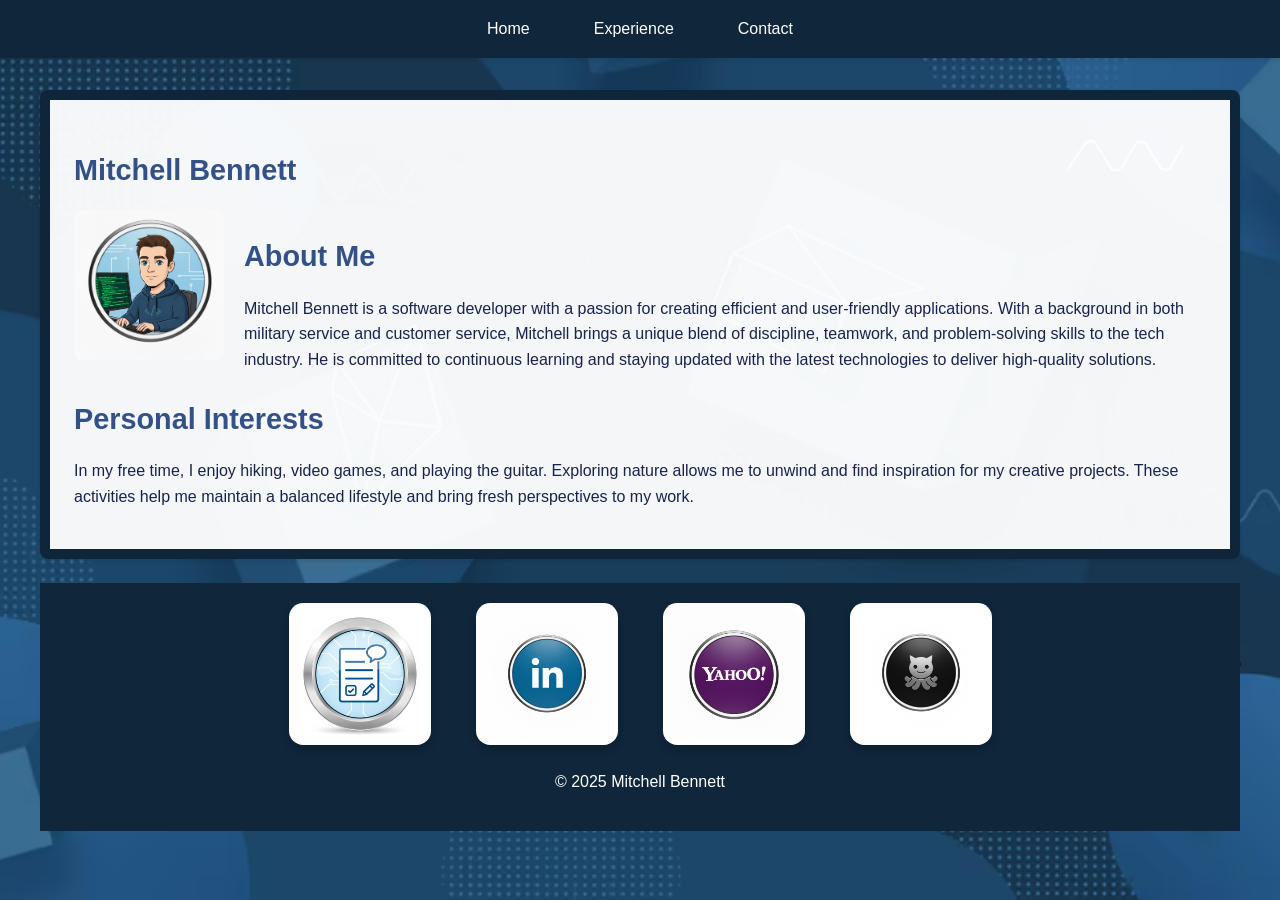
==== index.html @ 916f819b "Updated perosnal portfolio with email validation; as well as, merged the about me into one unified c" ====
<!DOCTYPE html>
<html lang="en">
<head>
    <meta charset="UTF-8">
    <meta name="viewport" content="width=device-width, initial-scale=1.0">
    <meta name="description" content="Mitchell Bennett - Professional Software Developer Portfolio. Explore projects, experience, and technical skills in Java, Python, and JavaScript.">
    <meta name="keywords" content="software developer, portfolio, Java, Python, JavaScript, web development, programming">
    <meta name="author" content="Mitchell Bennett">
    <link rel="stylesheet" href="style.css" />
    <title>Mitchell Bennett | Software Developer Portfolio</title>
</head>
<body>
    <nav>
        <ul>
            <li><a href="index.html">Home</a></li>
            <li><a href="experience.html">Experience</a></li>
            <li><a href="contact.html">Contact</a></li>
        </ul>
    </nav>
    <div class="container">
        <div class="experience-item">
            <h2>Mitchell Bennett</h2>
            <div style="overflow: auto;">
                <img src="images/profilePicture.jpg" alt="Mitchell Bennett Profile Picture" class="profile-image" style="float: left; margin-right: 20px; margin-bottom: 10px;">
            <h2>About Me</h2>
                <p>Mitchell Bennett is a software developer with a passion for creating efficient and user-friendly applications.
               With a background in both military service and customer service, Mitchell brings a unique blend of discipline, teamwork,
               and problem-solving skills to the tech industry. He is committed to continuous learning and staying updated with the latest
               technologies to deliver high-quality solutions.</p>
            <h2>Personal Interests</h2>
            <p>In my free time, I enjoy hiking, video games, and playing the guitar. Exploring nature
               allows me to unwind and find inspiration for my creative projects. These activities help
               me maintain a balanced lifestyle and bring fresh perspectives to my work.</p>
        </div>
    </div>
 <footer>
    <div class="footer-icons">
        <ul>
            <li>
            <a href ="contact.html" target="_blank" aria-label="Contact Me">
                    <img src="images/contactForm.jpg" alt="Contact Icon">
                </a>
            </li>
            <li>
                <a href="https://www.linkedin.com/in/mitchell-bennett-9aa694188/" target="_blank" aria-label="Check out work history on LinkedIn">
                    <img src="images/linkedIn.jpg" alt="LinkedIn Icon">
                </a>
            </li>
            <li>
                <a href="https://www.yahoo.com/?guccounter=1&guce_referrer=aHR0cHM6Ly93d3cuZ29vZ2xlLmNvbS8&guce_referrer_sig=AQAAACOeKlEYR10PCGVQqgDhWomY_GrJcvlHQW1SvCyXOfnnt0Bgd3cxIngPbuFL4gYFqTCg8UrLPndXetYiMnGO2IN5CDLuedqa28Z93SIzh40DMw9KRbA_nruJPr1FgMcVmTNzf1IgJLdw3UrxhyQXA366e9GGNkHmW62wUehPJXXk" target="_blank" aria-label="Email me on Yahoo">
                    <img src="images/yahoo.jpg" alt="Yahoo Icon">
                </a>
            </li>
            <li>
                <a href="https://github.com/mitchellbennett" target="_blank" aria-label="Visit us on GitHub">
                    <img src="images/gitHub.jpg" alt="GitHub Icon">
                </a>
            </li>
        </ul>
    </div>
    <p>&copy; 2025 Mitchell Bennett</p>
</footer>
</body>
</html>
---- style.css ----
.profile-image {
    float: left;
    width: 150px;
    height: 150px;
    object-fit: cover;
    margin-right: 20px;
    margin-bottom: 10px;
    border-radius: 8px;
}

footer {
    text-align: center; /* Center the content within the footer */
    padding: 20px;
    background-color: #0f263b; /* Example background color */
    color: rgb(255, 255, 255);
}

.footer-icons ul {
    list-style-type: none; /* Remove bullet points */
    padding: 0;
    margin: 0;
    display: flex; /* Use flexbox to align icons horizontally */
    justify-content: center; /* Center the icons within the list */
    gap: 45px; /* Add space between the icons */
}

.footer-icons li {
    display: inline; /* Ensure list items are inline elements */
}

.footer-icons img { /* Style for the icons */
    width: 132px;
    height: 132px;
    transition: transform 0.3s;
    border-radius: 10%;
    box-shadow: 0 4px 8px rgba(0, 0, 0, 0.2);
    padding: 5px;
    background-color: #ffffff;
}

.footer-icons img:hover {
    transform: scale(1.1); /* Optional: Slightly enlarge icons on hover */
}


/* Background image for the entire page */
body {
    background-image: url('images/abstractBackG.avif');
    background-repeat: no-repeat;
    background-size: cover;
    background-attachment: fixed;
    background-position: center;
}

/* General styles */
body {
    font-family: 'Segoe UI', Tahoma, Geneva, Verdana, sans-serif;
    margin: 0;
    padding: 0;
    background-color: #ffffff;
    color: #19234e;
    line-height: 1.6;
}

/* Navigation styles */
nav {
    background-color: #10263a;
    padding: 1rem 0;
    position: sticky;
    top: 0;
    box-shadow: 0 2px 5px rgba(0,0,0,0.1);
}

nav ul {
    list-style: none;
    margin: 0;
    padding: 0;
    display: flex;
    justify-content: center;
    gap: 2rem;
}

nav a {
    color: rgb(255, 255, 255);
    text-decoration: none;
    font-weight: 500;
    padding: 0.5rem 1rem;
    border-radius: 4px;
    transition: background-color 0.3s;
}

nav a:hover {
    background-color: #79bcf3;
}

/* Main content styles */
.container {
    max-width: 1200px;
    margin: 0 auto;
    padding: 2rem;
}

h1 {
    color: #ffffff;
    font-size: 2.5rem;
    margin-bottom: 1rem;
    text-align: center;
}

h2 {
    color: #335188;
    font-size: 1.8rem;
    margin-bottom: 1rem;
}

h3 {
    color: #335188;
    font-size: 1.4rem;
    margin-top: 1.5rem;
}

p {
    margin-bottom: 1rem;
}

/* Contact form styles */
.contact-form {
    max-width: 600px;
    margin: 2rem auto;
}

.form-group {
    margin-bottom: 1.5rem;
}

.field-error {
    min-height: 1.2rem;
    margin: 0 0 0.4rem;
    color: #b42318;
    font-size: 0.95rem;
}

label {
    display: block;
    margin-bottom: 0.5rem;
    color: #2c3e50;
}

input[type="text"],
input[type="email"],
textarea {
    width: 100%;
    padding: 0.8rem;
    border: 1px solid #ddd;
    border-radius: 4px;
    font-size: 1rem;
    box-sizing: border-box;
}

.input-error {
    border-color: #b42318;
    background-color: #fff3f2;
}

.form-status {
    min-height: 1.4rem;
    margin: 0 0 1rem;
    font-weight: 600;
}

.form-status-error {
    color: #b42318;
}

.form-status-success {
    color: #136c34;
}

button {
    background-color: #163653;
    color: white;
    padding: 0.8rem 1.5rem;
    border: none;
    border-radius: 4px;
    cursor: pointer;
    font-size: 1rem;
    transition: background-color 0.3s;
}

button:hover {
    background-color: #79bcf3;;
}

/* Experience section styles */
.experience-item {
    background-color: #fffffff3;
    padding: 1.5rem;
    margin-bottom: 1.5rem;
    /*add border around experience items*/
    border: 10px solid #0f253a;
    border-radius: 8px;
    box-shadow: 0 2px 5px rgba(0,0,0,0.1);
}

/* Responsive design */
@media (max-width: 768px) {
    nav ul {
        flex-direction: column;
        align-items: center;
        gap: 1rem;
    }

    .container {
        padding: 1rem;
    }
}
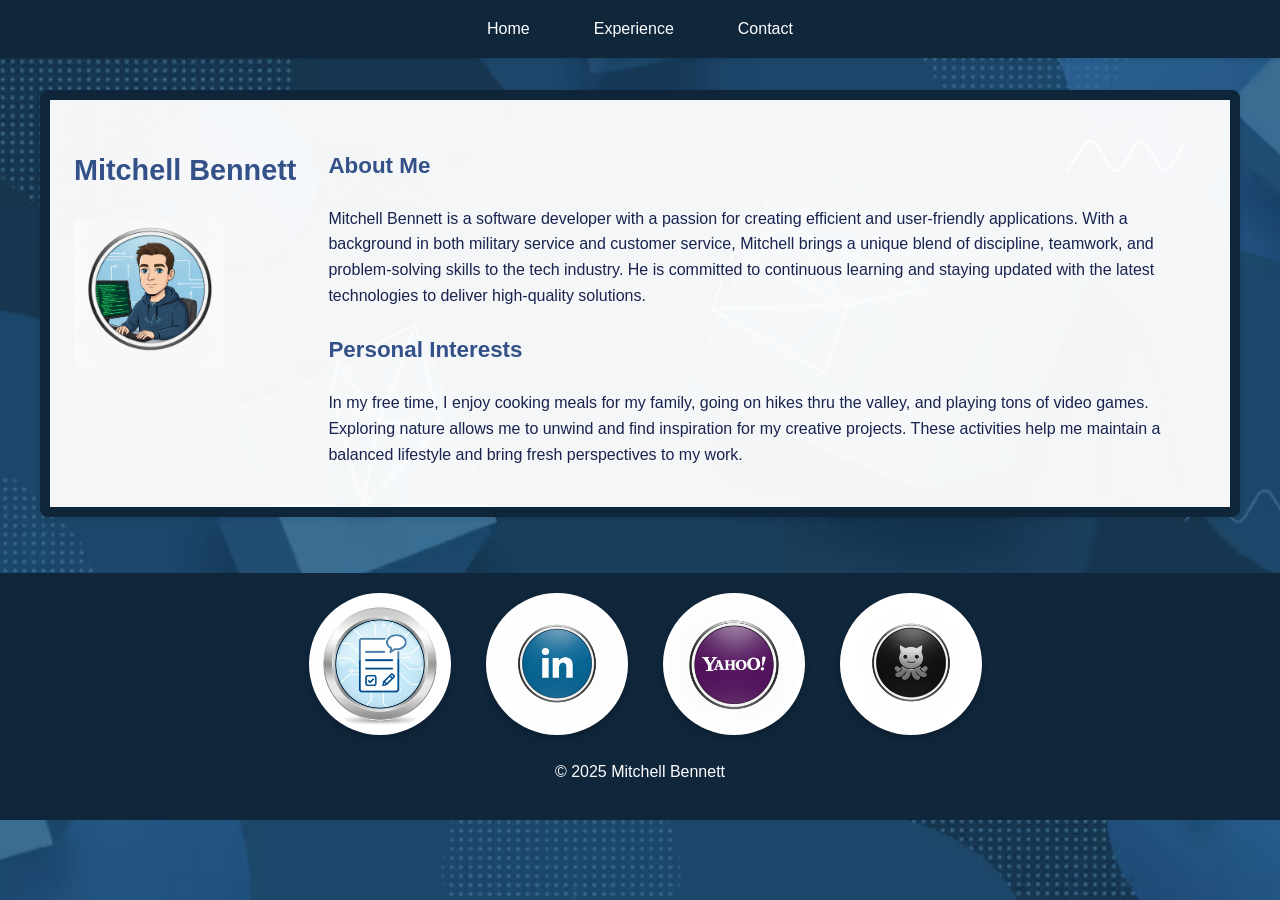
==== commit 56039cec: "added a project card slideshow with drop downs" ====
--- a/index.html
+++ b/index.html
@@ -19,18 +19,23 @@
     </nav>
     <div class="container">
         <div class="experience-item">
-            <h2>Mitchell Bennett</h2>
-            <div style="overflow: auto;">
-                <img src="images/profilePicture.jpg" alt="Mitchell Bennett Profile Picture" class="profile-image" style="float: left; margin-right: 20px; margin-bottom: 10px;">
-            <h2>About Me</h2>
-                <p>Mitchell Bennett is a software developer with a passion for creating efficient and user-friendly applications.
-               With a background in both military service and customer service, Mitchell brings a unique blend of discipline, teamwork,
-               and problem-solving skills to the tech industry. He is committed to continuous learning and staying updated with the latest
-               technologies to deliver high-quality solutions.</p>
-            <h2>Personal Interests</h2>
-            <p>In my free time, I enjoy hiking, video games, and playing the guitar. Exploring nature
-               allows me to unwind and find inspiration for my creative projects. These activities help
-               me maintain a balanced lifestyle and bring fresh perspectives to my work.</p>
+            <div class="profile-layout">
+                <div class="profile-left">
+                    <h2>Mitchell Bennett</h2>
+                    <img src="images/profilePicture.jpg" alt="Mitchell Bennett Profile Picture" class="profile-image">
+                </div>
+                <div class="profile-right">
+                    <h3>About Me</h3>
+                    <p>Mitchell Bennett is a software developer with a passion for creating efficient and user-friendly applications.
+                   With a background in both military service and customer service, Mitchell brings a unique blend of discipline, teamwork,
+                   and problem-solving skills to the tech industry. He is committed to continuous learning and staying updated with the latest
+                   technologies to deliver high-quality solutions.</p>
+                    <h3>Personal Interests</h3>
+                    <p>In my free time, I enjoy cooking meals for my family, going on hikes thru the valley, and playing tons of video games. Exploring nature
+                   allows me to unwind and find inspiration for my creative projects. These activities help
+                   me maintain a balanced lifestyle and bring fresh perspectives to my work.</p>
+                </div>
+            </div>
         </div>
     </div>
  <footer>
--- a/style.css
+++ b/style.css
@@ -1,11 +1,23 @@
 .profile-image {
-    float: left;
     width: 150px;
     height: 150px;
     object-fit: cover;
-    margin-right: 20px;
-    margin-bottom: 10px;
+    margin-top: 0.5rem;
     border-radius: 8px;
+}
+
+.profile-layout {
+    display: flex;
+    align-items: flex-start;
+    gap: 2rem;
+}
+
+.profile-left {
+    min-width: 220px;
+}
+
+.profile-right {
+    flex: 1;
 }
 
 footer {
@@ -28,11 +40,18 @@
     display: inline; /* Ensure list items are inline elements */
 }
 
-.footer-icons img { /* Style for the icons */
+.footer-icons a {
     width: 132px;
     height: 132px;
+    display: inline-flex;
+}
+
+.footer-icons img { /* Style for the icons */
+    width: 100%;
+    height: 100%;
+    object-fit: cover;
     transition: transform 0.3s;
-    border-radius: 10%;
+    border-radius: 50%;
     box-shadow: 0 4px 8px rgba(0, 0, 0, 0.2);
     padding: 5px;
     background-color: #ffffff;
@@ -202,6 +221,161 @@
     box-shadow: 0 2px 5px rgba(0,0,0,0.1);
 }
 
+.project-slots {
+    display: flex;
+    flex-wrap: nowrap;
+    gap: 1rem;
+    overflow-x: auto;
+    margin-bottom: 1.5rem;
+    padding-bottom: 0.4rem;
+}
+
+.project-slot {
+    background-color: #fffffff3;
+    border: 6px solid #0f253a;
+    border-radius: 8px;
+    padding: 1rem;
+    box-shadow: 0 2px 5px rgba(0,0,0,0.1);
+    flex: 1 1 0;
+    min-width: 210px;
+}
+
+.project-slot h3 {
+    margin-top: 0;
+}
+
+.project-image-slot {
+    width: 100%;
+    aspect-ratio: 16 / 9;
+    border: 2px dashed #335188;
+    border-radius: 6px;
+    background-color: #f3f8ff;
+    color: #24406d;
+    display: flex;
+    align-items: center;
+    justify-content: center;
+    text-align: center;
+    font-weight: 600;
+    margin-bottom: 0.9rem;
+    padding: 0.8rem;
+    box-sizing: border-box;
+}
+
+.project-details {
+    border: 1px solid #ccd8ea;
+    border-radius: 6px;
+    padding: 0.7rem;
+    background-color: #fbfdff;
+}
+
+.project-details summary {
+    cursor: pointer;
+    font-weight: 700;
+    color: #24406d;
+}
+
+.project-details label {
+    margin-top: 0.7rem;
+}
+
+.project-details p {
+    margin: 0.55rem 0;
+}
+
+.education-columns {
+    display: flex;
+    gap: 2rem;
+    align-items: flex-start;
+}
+
+.education-column {
+    flex: 1;
+    text-align: center;
+}
+
+.education-column h3 {
+    margin-top: 0;
+}
+
+.education-column ul {
+    list-style-position: inside;
+    padding-left: 0;
+}
+
+/* 404 page styles */
+.error-container {
+    display: flex;
+    flex-direction: column;
+    justify-content: center;
+    align-items: center;
+    text-align: center;
+    min-height: 60vh;
+    padding: 40px 20px;
+}
+
+.error-code {
+    font-size: 120px;
+    font-weight: bold;
+    color: #8c3ce7;
+    margin: 0;
+    line-height: 1;
+}
+
+.error-title {
+    font-size: 36px;
+    color: #ffffff;
+    margin: 20px 0 10px 0;
+}
+
+.error-message {
+    font-size: 18px;
+    color: #ffffff;
+    margin: 10px 0 30px 0;
+    max-width: 500px;
+}
+
+.error-buttons {
+    display: flex;
+    gap: 15px;
+    justify-content: center;
+    flex-wrap: wrap;
+}
+
+.error-btn {
+    padding: 12px 30px;
+    font-size: 16px;
+    border: none;
+    border-radius: 5px;
+    cursor: pointer;
+    text-decoration: none;
+    transition: all 0.3s ease;
+}
+
+.error-btn-primary {
+    background-color: #3498db;
+    color: white;
+}
+
+.error-btn-primary:hover {
+    background-color: #2980b9;
+    transform: translateY(-2px);
+}
+
+.error-btn-secondary {
+    background-color: #95a5a6;
+    color: white;
+}
+
+.error-btn-secondary:hover {
+    background-color: #7f8c8d;
+    transform: translateY(-2px);
+}
+
+.error-icon {
+    font-size: 80px;
+    margin-bottom: 20px;
+}
+
 /* Responsive design */
 @media (max-width: 768px) {
     nav ul {
@@ -213,4 +387,18 @@
     .container {
         padding: 1rem;
     }
+
+    .profile-layout {
+        flex-direction: column;
+        gap: 1rem;
+    }
+
+    .project-slot {
+        min-width: 240px;
+    }
+
+    .education-columns {
+        flex-direction: column;
+        gap: 1rem;
+    }
 }
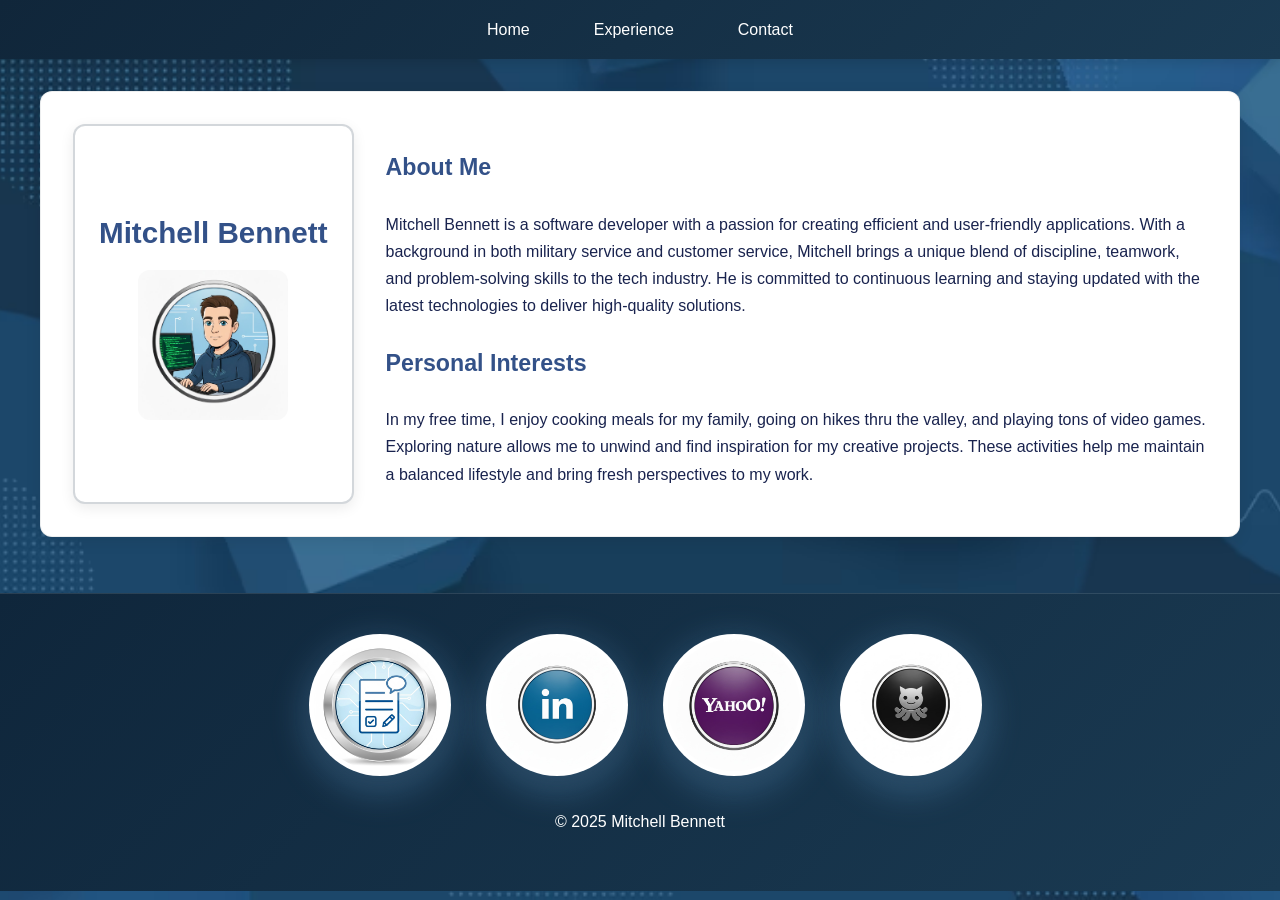
==== commit aa31cf25: "changes all over" ====
--- a/index.html
+++ b/index.html
@@ -21,8 +21,10 @@
         <div class="experience-item">
             <div class="profile-layout">
                 <div class="profile-left">
-                    <h2>Mitchell Bennett</h2>
-                    <img src="images/profilePicture.jpg" alt="Mitchell Bennett Profile Picture" class="profile-image">
+                    <div class="profile-card">
+                        <h2>Mitchell Bennett</h2>
+                        <img src="images/profilePicture.jpg" alt="Mitchell Bennett Profile Picture" class="profile-image">
+                    </div>
                 </div>
                 <div class="profile-right">
                     <h3>About Me</h3>
@@ -57,7 +59,7 @@
                 </a>
             </li>
             <li>
-                <a href="https://github.com/mitchellbennett" target="_blank" aria-label="Visit us on GitHub">
+                <a href="https://github.com/MitchellBennett94" target="_blank" aria-label="Visit us on GitHub">
                     <img src="images/gitHub.jpg" alt="GitHub Icon">
                 </a>
             </li>
--- a/style.css
+++ b/style.css
@@ -2,38 +2,71 @@
     width: 150px;
     height: 150px;
     object-fit: cover;
-    margin-top: 0.5rem;
-    border-radius: 8px;
+    margin: 0 auto;
+    display: block;
+    border-radius: 12px;
+    box-shadow: none;
+    transition: none;
+}
+
+.profile-image:hover {
+    transform: none;
+    box-shadow: none;
 }
 
 .profile-layout {
     display: flex;
-    align-items: flex-start;
+    align-items: stretch;
     gap: 2rem;
 }
 
 .profile-left {
     min-width: 220px;
+    display: flex;
 }
 
 .profile-right {
     flex: 1;
 }
 
+.profile-card {
+    background-color: #ffffff;
+    padding: 1.5rem;
+    border: 2px solid rgba(15, 37, 58, 0.18);
+    border-radius: 12px;
+    box-shadow: 0 4px 14px rgba(0, 0, 0, 0.08);
+    transition: box-shadow 0.3s cubic-bezier(0.4, 0, 0.2, 1), border-color 0.3s cubic-bezier(0.4, 0, 0.2, 1), transform 0.3s cubic-bezier(0.4, 0, 0.2, 1);
+    text-align: center;
+    display: flex;
+    flex-direction: column;
+    justify-content: center;
+    width: 100%;
+}
+
+.profile-card:hover {
+    box-shadow: 0 12px 28px rgba(0, 0, 0, 0.16);
+    border-color: #79bcf3;
+    transform: translateY(-3px);
+}
+
+.profile-card h2 {
+    margin: 0 0 0.75rem;
+}
 footer {
-    text-align: center; /* Center the content within the footer */
-    padding: 20px;
-    background-color: #0f263b; /* Example background color */
+    text-align: center;
+    padding: 2.5rem 1rem;
+    background: linear-gradient(135deg, #0f263b 0%, #1a3a52 100%);
     color: rgb(255, 255, 255);
+    border-top: 1px solid rgba(255, 255, 255, 0.1);
 }
 
 .footer-icons ul {
-    list-style-type: none; /* Remove bullet points */
+    list-style-type: none;
     padding: 0;
-    margin: 0;
-    display: flex; /* Use flexbox to align icons horizontally */
-    justify-content: center; /* Center the icons within the list */
-    gap: 45px; /* Add space between the icons */
+    margin: 0 0 1.5rem 0;
+    display: flex;
+    justify-content: center;
+    gap: 45px;
 }
 
 .footer-icons li {
@@ -44,21 +77,23 @@
     width: 132px;
     height: 132px;
     display: inline-flex;
-}
-
-.footer-icons img { /* Style for the icons */
+    filter: drop-shadow(0 10px 18px rgba(121, 188, 243, 0.36));
+}
+
+.footer-icons img {
     width: 100%;
     height: 100%;
     object-fit: cover;
-    transition: transform 0.3s;
+    transition: all 0.3s cubic-bezier(0.4, 0, 0.2, 1);
     border-radius: 50%;
-    box-shadow: 0 4px 8px rgba(0, 0, 0, 0.2);
+    box-shadow: 0 8px 16px rgba(0, 0, 0, 0.15);
     padding: 5px;
     background-color: #ffffff;
 }
 
 .footer-icons img:hover {
-    transform: scale(1.1); /* Optional: Slightly enlarge icons on hover */
+    transform: scale(1.12) translateY(-2px);
+    box-shadow: 0 12px 24px rgba(0, 0, 0, 0.25);
 }
 
 
@@ -73,21 +108,24 @@
 
 /* General styles */
 body {
-    font-family: 'Segoe UI', Tahoma, Geneva, Verdana, sans-serif;
+    font-family: -apple-system, BlinkMacSystemFont, 'Segoe UI', 'Roboto', sans-serif;
     margin: 0;
     padding: 0;
     background-color: #ffffff;
     color: #19234e;
-    line-height: 1.6;
+    line-height: 1.7;
+    -webkit-font-smoothing: antialiased;
+    -moz-osx-font-smoothing: grayscale;
 }
 
 /* Navigation styles */
 nav {
-    background-color: #10263a;
+    background: linear-gradient(135deg, #10263a 0%, #1a3a52 100%);
     padding: 1rem 0;
     position: sticky;
     top: 0;
-    box-shadow: 0 2px 5px rgba(0,0,0,0.1);
+    box-shadow: 0 4px 12px rgba(0, 0, 0, 0.12);
+    z-index: 100;
 }
 
 nav ul {
@@ -103,13 +141,14 @@
     color: rgb(255, 255, 255);
     text-decoration: none;
     font-weight: 500;
-    padding: 0.5rem 1rem;
-    border-radius: 4px;
-    transition: background-color 0.3s;
+    padding: 0.6rem 1rem;
+    border-radius: 6px;
+    transition: all 0.3s cubic-bezier(0.4, 0, 0.2, 1);
 }
 
 nav a:hover {
-    background-color: #79bcf3;
+    background-color: rgba(121, 188, 243, 0.2);
+    color: #a8d8ff;
 }
 
 /* Main content styles */
@@ -121,21 +160,26 @@
 
 h1 {
     color: #ffffff;
-    font-size: 2.5rem;
-    margin-bottom: 1rem;
+    font-size: 2.6rem;
+    margin-bottom: 1.2rem;
     text-align: center;
+    font-weight: 700;
+    letter-spacing: -0.5px;
+    text-shadow: 0 2px 4px rgba(0, 0, 0, 0.1);
 }
 
 h2 {
     color: #335188;
-    font-size: 1.8rem;
+    font-size: 1.85rem;
     margin-bottom: 1rem;
+    font-weight: 700;
 }
 
 h3 {
     color: #335188;
-    font-size: 1.4rem;
+    font-size: 1.45rem;
     margin-top: 1.5rem;
+    font-weight: 600;
 }
 
 p {
@@ -143,37 +187,93 @@
 }
 
 /* Contact form styles */
+.contact-page {
+    padding-top: 2.5rem;
+    padding-bottom: 3rem;
+}
+
+.contact-panel {
+    max-width: 820px;
+    margin: 0 auto;
+    border: 1px solid rgba(121, 188, 243, 0.25);
+    background: linear-gradient(180deg, rgba(255, 255, 255, 0.98) 0%, rgba(244, 249, 255, 0.98) 100%);
+}
+
+.contact-intro {
+    margin: 0 0 1.5rem;
+    font-size: 1.05rem;
+    color: #214263;
+}
+
 .contact-form {
-    max-width: 600px;
-    margin: 2rem auto;
+    max-width: 100%;
+    margin: 0;
+}
+
+#contactForm {
+    display: flex;
+    flex-direction: column;
+    gap: 1rem;
+}
+
+.form-row {
+    display: grid;
+    grid-template-columns: repeat(2, minmax(0, 1fr));
+    gap: 1rem;
 }
 
 .form-group {
-    margin-bottom: 1.5rem;
+    margin-bottom: 0;
 }
 
 .field-error {
     min-height: 1.2rem;
-    margin: 0 0 0.4rem;
+    margin: 0.25rem 0 0.45rem;
     color: #b42318;
-    font-size: 0.95rem;
-}
-
-label {
+    font-size: 0.9rem;
+}
+
+.contact-form label {
     display: block;
-    margin-bottom: 0.5rem;
-    color: #2c3e50;
-}
-
-input[type="text"],
-input[type="email"],
-textarea {
+    margin-bottom: 0.2rem;
+    color: #1d3553;
+    font-weight: 600;
+    letter-spacing: 0.01em;
+}
+
+.contact-form input[type="text"],
+.contact-form input[type="email"],
+.contact-form textarea {
     width: 100%;
-    padding: 0.8rem;
-    border: 1px solid #ddd;
-    border-radius: 4px;
+    padding: 0.95rem 1rem;
+    border: 1px solid #c8d8eb;
+    border-radius: 10px;
     font-size: 1rem;
     box-sizing: border-box;
+    transition: border-color 0.25s ease, box-shadow 0.25s ease, background-color 0.25s ease;
+    font-family: inherit;
+    color: #173454;
+    background-color: #f8fbff;
+}
+
+.contact-form textarea {
+    resize: vertical;
+    min-height: 160px;
+}
+
+.contact-form input[type="text"]::placeholder,
+.contact-form input[type="email"]::placeholder,
+.contact-form textarea::placeholder {
+    color: #7591ae;
+}
+
+.contact-form input[type="text"]:focus,
+.contact-form input[type="email"]:focus,
+.contact-form textarea:focus {
+    outline: none;
+    border-color: #4e9ae0;
+    box-shadow: 0 0 0 4px rgba(78, 154, 224, 0.14);
+    background-color: #ffffff;
 }
 
 .input-error {
@@ -183,8 +283,33 @@
 
 .form-status {
     min-height: 1.4rem;
-    margin: 0 0 1rem;
+    margin: 0.25rem 0 0.15rem;
     font-weight: 600;
+    text-align: center;
+}
+
+.contact-submit {
+    align-self: center;
+    padding: 0.9rem 1.7rem;
+    border: none;
+    border-radius: 999px;
+    font-size: 1rem;
+    font-weight: 600;
+    color: #ffffff;
+    background: linear-gradient(135deg, #18466e 0%, #2a74ad 100%);
+    box-shadow: 0 12px 22px rgba(24, 70, 110, 0.22);
+}
+
+.contact-submit:hover {
+    background: linear-gradient(135deg, #123a5d 0%, #256a9f 100%);
+    transform: translateY(-2px);
+    box-shadow: 0 16px 26px rgba(24, 70, 110, 0.3);
+}
+
+.contact-submit:disabled {
+    opacity: 0.7;
+    cursor: not-allowed;
+    transform: none;
 }
 
 .form-status-error {
@@ -198,27 +323,40 @@
 button {
     background-color: #163653;
     color: white;
-    padding: 0.8rem 1.5rem;
+    padding: 0.9rem 1.6rem;
     border: none;
-    border-radius: 4px;
+    border-radius: 6px;
     cursor: pointer;
     font-size: 1rem;
-    transition: background-color 0.3s;
+    font-weight: 500;
+    transition: all 0.3s cubic-bezier(0.4, 0, 0.2, 1);
+    box-shadow: 0 4px 12px rgba(22, 54, 83, 0.15);
 }
 
 button:hover {
-    background-color: #79bcf3;;
+    background-color: #1a4a7a;
+    transform: translateY(-2px);
+    box-shadow: 0 6px 16px rgba(22, 54, 83, 0.25);
+}
+
+button:active {
+    transform: translateY(0);
 }
 
 /* Experience section styles */
 .experience-item {
-    background-color: #fffffff3;
-    padding: 1.5rem;
+    background-color: #ffffff;
+    padding: 2rem;
     margin-bottom: 1.5rem;
-    /*add border around experience items*/
-    border: 10px solid #0f253a;
-    border-radius: 8px;
-    box-shadow: 0 2px 5px rgba(0,0,0,0.1);
+    border: 1px solid rgba(15, 37, 58, 0.08);
+    border-radius: 12px;
+    box-shadow: 0 4px 16px rgba(0, 0, 0, 0.08);
+    transition: all 0.3s cubic-bezier(0.4, 0, 0.2, 1);
+}
+
+.experience-item:hover {
+    box-shadow: 0 8px 24px rgba(0, 0, 0, 0.12);
+    border-color: rgba(121, 188, 243, 0.15);
 }
 
 .project-slots {
@@ -228,6 +366,29 @@
     overflow-x: auto;
     margin-bottom: 1.5rem;
     padding-bottom: 0.4rem;
+    scroll-behavior: smooth;
+    scrollbar-width: thin;
+    scrollbar-color: #79bcf3 #e8eef8;
+}
+
+/* WebKit scrollbar styling */
+.project-slots::-webkit-scrollbar {
+    height: 8px;
+}
+
+.project-slots::-webkit-scrollbar-track {
+    background: #e8eef8;
+    border-radius: 4px;
+}
+
+.project-slots::-webkit-scrollbar-thumb {
+    background: #79bcf3;
+    border-radius: 4px;
+    transition: background-color 0.3s ease;
+}
+
+.project-slots::-webkit-scrollbar-thumb:hover {
+    background: #335188;
 }
 
 .project-slot {
@@ -238,16 +399,31 @@
     box-shadow: 0 2px 5px rgba(0,0,0,0.1);
     flex: 1 1 0;
     min-width: 210px;
+    transition: transform 0.3s cubic-bezier(0.4, 0, 0.2, 1);
+}
+
+.project-slot:hover {
+    transform: scale(1.04);
 }
 
 .project-slot h3 {
     margin-top: 0;
+}
+
+.projects-toggle-wrap {
+    display: flex;
+    justify-content: center;
+    margin-bottom: 1rem;
+}
+
+#projectsToggleBtn {
+    min-width: 220px;
 }
 
 .project-image-slot {
     width: 100%;
     aspect-ratio: 16 / 9;
-    border: 2px dashed #335188;
+    border: none;
     border-radius: 6px;
     background-color: #f3f8ff;
     color: #24406d;
@@ -261,6 +437,19 @@
     box-sizing: border-box;
 }
 
+.project-image-slot img {
+    max-width: 350px;
+    max-height: 350px;
+    width: 350px;
+    height: 350px;
+    object-fit: contain;
+    display: block;
+}
+
+.project-image-slot:empty {
+    min-height: 350px;
+}
+
 .project-details {
     border: 1px solid #ccd8ea;
     border-radius: 6px;
@@ -269,9 +458,7 @@
 }
 
 .project-details summary {
-    cursor: pointer;
-    font-weight: 700;
-    color: #24406d;
+    display: none;
 }
 
 .project-details label {
@@ -291,6 +478,18 @@
 .education-column {
     flex: 1;
     text-align: center;
+    padding: 1.5rem;
+    background-color: #ffffff;
+    border: 1px solid rgba(15, 37, 58, 0.08);
+    border-radius: 12px;
+    box-shadow: 0 4px 16px rgba(0, 0, 0, 0.08);
+    transition: all 0.3s cubic-bezier(0.4, 0, 0.2, 1);
+}
+
+.education-column:hover {
+    box-shadow: 0 8px 24px rgba(0, 0, 0, 0.12);
+    border-color: rgba(121, 188, 243, 0.15);
+    transform: translateY(-2px);
 }
 
 .education-column h3 {
@@ -300,6 +499,26 @@
 .education-column ul {
     list-style-position: inside;
     padding-left: 0;
+}
+
+.education-tech-stack {
+    text-align: left;
+    margin-top: 1.5rem;
+    margin-bottom: 0.8rem;
+}
+
+.education-tech-stack-list {
+    list-style-position: inside;
+    padding-left: 0;
+    text-align: left;
+    display: flex;
+    flex-direction: column;
+    gap: 0.8rem;
+    margin-top: 0;
+}
+
+.education-tech-stack-list li {
+    line-height: 1.6;
 }
 
 /* 404 page styles */
@@ -315,8 +534,11 @@
 
 .error-code {
     font-size: 120px;
-    font-weight: bold;
-    color: #8c3ce7;
+    font-weight: 700;
+    background: linear-gradient(135deg, #8c3ce7 0%, #5e35b1 100%);
+    -webkit-background-clip: text;
+    -webkit-text-fill-color: transparent;
+    background-clip: text;
     margin: 0;
     line-height: 1;
 }
@@ -352,23 +574,27 @@
 }
 
 .error-btn-primary {
-    background-color: #3498db;
+    background: linear-gradient(135deg, #3498db 0%, #2980b9 100%);
     color: white;
+    box-shadow: 0 4px 12px rgba(52, 152, 219, 0.25);
 }
 
 .error-btn-primary:hover {
-    background-color: #2980b9;
+    background: linear-gradient(135deg, #2980b9 0%, #2471a3 100%);
     transform: translateY(-2px);
+    box-shadow: 0 6px 16px rgba(52, 152, 219, 0.35);
 }
 
 .error-btn-secondary {
-    background-color: #95a5a6;
+    background: linear-gradient(135deg, #95a5a6 0%, #7f8c8d 100%);
     color: white;
+    box-shadow: 0 4px 12px rgba(149, 165, 166, 0.25);
 }
 
 .error-btn-secondary:hover {
-    background-color: #7f8c8d;
+    background: linear-gradient(135deg, #7f8c8d 0%, #6c7a7d 100%);
     transform: translateY(-2px);
+    box-shadow: 0 6px 16px rgba(149, 165, 166, 0.35);
 }
 
 .error-icon {
@@ -401,4 +627,13 @@
         flex-direction: column;
         gap: 1rem;
     }
+
+    .form-row {
+        grid-template-columns: 1fr;
+    }
+
+    .contact-submit {
+        width: auto;
+        text-align: center;
+    }
 }
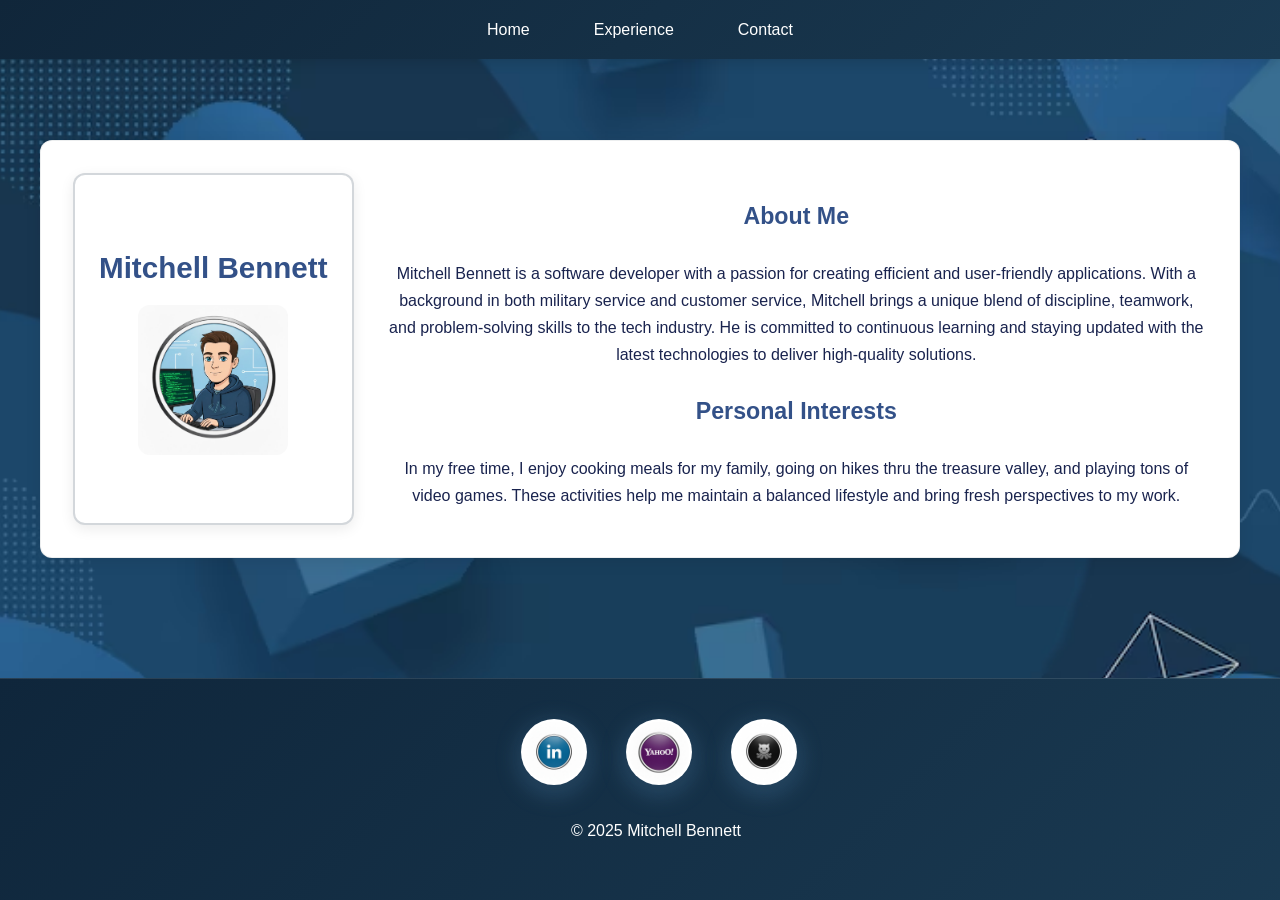
==== commit 1b7ab658: "reformatted alighnment, resized the footer, added SEO optimization" ====
--- a/index.html
+++ b/index.html
@@ -4,8 +4,34 @@
     <meta charset="UTF-8">
     <meta name="viewport" content="width=device-width, initial-scale=1.0">
     <meta name="description" content="Mitchell Bennett - Professional Software Developer Portfolio. Explore projects, experience, and technical skills in Java, Python, and JavaScript.">
-    <meta name="keywords" content="software developer, portfolio, Java, Python, JavaScript, web development, programming">
+    <meta name="keywords" content="software developer, portfolio, Java, Python, JavaScript, web development, programming, React, Vue, Mitchell Bennett">
     <meta name="author" content="Mitchell Bennett">
+    <meta name="robots" content="index, follow">
+    <link rel="canonical" href="https://mitchellbennett94.github.io/PersonalPortfolio-main/index.html" />
+    <meta property="og:type" content="website">
+    <meta property="og:url" content="https://mitchellbennett94.github.io/PersonalPortfolio-main/index.html">
+    <meta property="og:title" content="Mitchell Bennett | Software Developer Portfolio">
+    <meta property="og:description" content="Mitchell Bennett - Professional Software Developer Portfolio. Explore projects, experience, and technical skills in Java, Python, and JavaScript.">
+    <meta property="og:image" content="https://mitchellbennett94.github.io/PersonalPortfolio-main/images/profilePicture.jpg">
+    <meta name="twitter:card" content="summary_large_image">
+    <meta name="twitter:title" content="Mitchell Bennett | Software Developer Portfolio">
+    <meta name="twitter:description" content="Mitchell Bennett - Professional Software Developer Portfolio. Explore projects, experience, and technical skills in Java, Python, and JavaScript.">
+    <meta name="twitter:image" content="https://mitchellbennett94.github.io/PersonalPortfolio-main/images/profilePicture.jpg">
+    <script type="application/ld+json">
+    {
+      "@context": "https://schema.org",
+      "@type": "Person",
+      "name": "Mitchell Bennett",
+      "url": "https://mitchellbennett94.github.io/PersonalPortfolio-main/index.html",
+      "image": "https://mitchellbennett94.github.io/PersonalPortfolio-main/images/profilePicture.jpg",
+      "jobTitle": "Software Developer",
+      "description": "Software developer with skills in Java, Python, JavaScript, React, Vue.js, and more.",
+      "sameAs": [
+        "https://www.linkedin.com/in/mitchell-bennett-9aa694188/",
+        "https://github.com/MitchellBennett94"
+      ]
+    }
+    </script>
     <link rel="stylesheet" href="style.css" />
     <title>Mitchell Bennett | Software Developer Portfolio</title>
 </head>
@@ -17,7 +43,7 @@
             <li><a href="contact.html">Contact</a></li>
         </ul>
     </nav>
-    <div class="container">
+    <div class="container homepage-center">
         <div class="experience-item">
             <div class="profile-layout">
                 <div class="profile-left">
@@ -33,8 +59,7 @@
                    and problem-solving skills to the tech industry. He is committed to continuous learning and staying updated with the latest
                    technologies to deliver high-quality solutions.</p>
                     <h3>Personal Interests</h3>
-                    <p>In my free time, I enjoy cooking meals for my family, going on hikes thru the valley, and playing tons of video games. Exploring nature
-                   allows me to unwind and find inspiration for my creative projects. These activities help
+                    <p>In my free time, I enjoy cooking meals for my family, going on hikes thru the treasure valley, and playing tons of video games. These activities help
                    me maintain a balanced lifestyle and bring fresh perspectives to my work.</p>
                 </div>
             </div>
@@ -43,11 +68,6 @@
  <footer>
     <div class="footer-icons">
         <ul>
-            <li>
-            <a href ="contact.html" target="_blank" aria-label="Contact Me">
-                    <img src="images/contactForm.jpg" alt="Contact Icon">
-                </a>
-            </li>
             <li>
                 <a href="https://www.linkedin.com/in/mitchell-bennett-9aa694188/" target="_blank" aria-label="Check out work history on LinkedIn">
                     <img src="images/linkedIn.jpg" alt="LinkedIn Icon">
@@ -67,5 +87,6 @@
     </div>
     <p>&copy; 2025 Mitchell Bennett</p>
 </footer>
+<script src="javascript.js"></script>
 </body>
 </html>
--- a/style.css
+++ b/style.css
@@ -1,3 +1,10 @@
+/* Center main content only on homepage */
+.homepage-center {
+    min-height: 60vh;
+    display: flex;
+    align-items: center;
+    justify-content: center;
+}
 .profile-image {
     width: 150px;
     height: 150px;
@@ -58,6 +65,8 @@
     background: linear-gradient(135deg, #0f263b 0%, #1a3a52 100%);
     color: rgb(255, 255, 255);
     border-top: 1px solid rgba(255, 255, 255, 0.1);
+    margin-top: auto;
+    width: 100%;
 }
 
 .footer-icons ul {
@@ -73,11 +82,12 @@
     display: inline; /* Ensure list items are inline elements */
 }
 
+/* Make footer icons smaller for all pages */
 .footer-icons a {
-    width: 132px;
-    height: 132px;
+    width: 60px;
+    height: 60px;
     display: inline-flex;
-    filter: drop-shadow(0 10px 18px rgba(121, 188, 243, 0.36));
+    filter: drop-shadow(0 6px 12px rgba(121, 188, 243, 0.28));
 }
 
 .footer-icons img {
@@ -86,8 +96,8 @@
     object-fit: cover;
     transition: all 0.3s cubic-bezier(0.4, 0, 0.2, 1);
     border-radius: 50%;
-    box-shadow: 0 8px 16px rgba(0, 0, 0, 0.15);
-    padding: 5px;
+    box-shadow: 0 4px 8px rgba(0, 0, 0, 0.12);
+    padding: 3px;
     background-color: #ffffff;
 }
 
@@ -98,7 +108,13 @@
 
 
 /* Background image for the entire page */
+html {
+    min-height: 100%;
+}
 body {
+    min-height: 100vh;
+    display: flex;
+    flex-direction: column;
     background-image: url('images/abstractBackG.avif');
     background-repeat: no-repeat;
     background-size: cover;
@@ -352,6 +368,21 @@
     border-radius: 12px;
     box-shadow: 0 4px 16px rgba(0, 0, 0, 0.08);
     transition: all 0.3s cubic-bezier(0.4, 0, 0.2, 1);
+    display: flex;
+    flex-direction: column;
+    align-items: center;
+    width: 100%;
+    box-sizing: border-box;
+}
+
+.experience-item > *:not(ul):not(ol) {
+    text-align: center;
+}
+
+.experience-item ul, .experience-item ol {
+    text-align: left;
+    display: block;
+    margin-left: 1.2em;
 }
 
 .experience-item:hover {
@@ -418,6 +449,23 @@
 
 #projectsToggleBtn {
     min-width: 220px;
+    background: linear-gradient(135deg, #79bcf3 0%, #2a74ad 100%);
+    color: #fff;
+    font-weight: 700;
+    border: none;
+    border-radius: 999px;
+    box-shadow: 0 8px 24px 0 rgba(121, 188, 243, 0.36), 0 2px 8px 0 rgba(42, 116, 173, 0.18);
+    filter: drop-shadow(0 6px 12px rgba(121, 188, 243, 0.28));
+    transition: all 0.3s cubic-bezier(0.4, 0, 0.2, 1);
+    position: relative;
+    z-index: 1;
+}
+
+#projectsToggleBtn:hover, #projectsToggleBtn:focus {
+    background: linear-gradient(135deg, #a8d8ff 0%, #79bcf3 100%);
+    color: #18466e;
+    box-shadow: 0 12px 32px 0 rgba(121, 188, 243, 0.45), 0 4px 16px 0 rgba(42, 116, 173, 0.22);
+    filter: drop-shadow(0 10px 18px rgba(121, 188, 243, 0.36));
 }
 
 .project-image-slot {
@@ -472,11 +520,12 @@
 .education-columns {
     display: flex;
     gap: 2rem;
-    align-items: flex-start;
+    align-items: stretch;
+    width: 100%;
 }
 
 .education-column {
-    flex: 1;
+    flex: 1 1 0;
     text-align: center;
     padding: 1.5rem;
     background-color: #ffffff;
@@ -484,6 +533,7 @@
     border-radius: 12px;
     box-shadow: 0 4px 16px rgba(0, 0, 0, 0.08);
     transition: all 0.3s cubic-bezier(0.4, 0, 0.2, 1);
+    min-width: 0;
 }
 
 .education-column:hover {
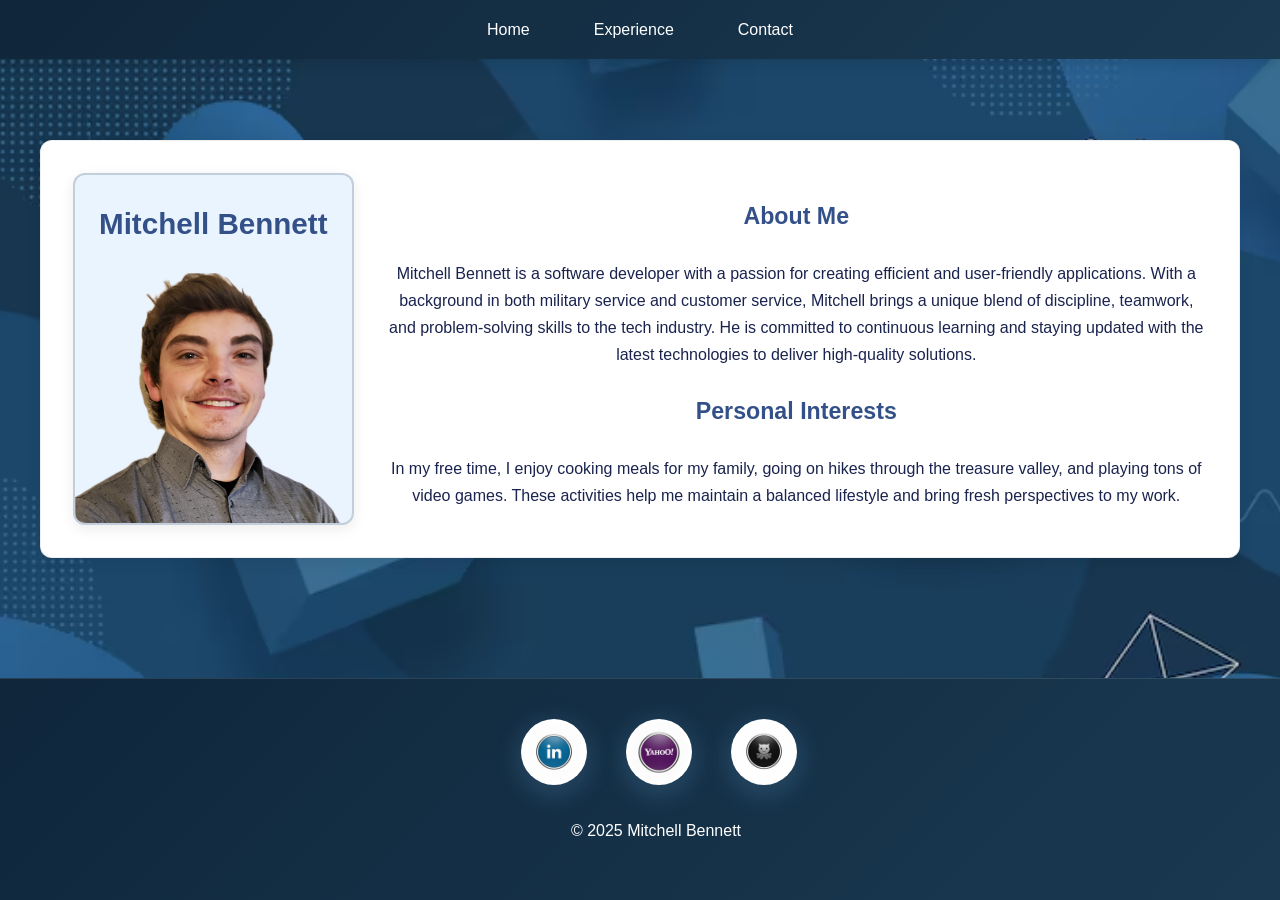
==== commit 7cd9f9cd: "Changed profile pic and added customizations to background" ====
--- a/index.html
+++ b/index.html
@@ -49,7 +49,7 @@
                 <div class="profile-left">
                     <div class="profile-card">
                         <h2>Mitchell Bennett</h2>
-                        <img src="images/profilePicture.jpg" alt="Mitchell Bennett Profile Picture" class="profile-image">
+                        <img src="images/profilepicture.png" alt="Mitchell Bennett Profile Picture" class="profile-image">
                     </div>
                 </div>
                 <div class="profile-right">
@@ -59,7 +59,7 @@
                    and problem-solving skills to the tech industry. He is committed to continuous learning and staying updated with the latest
                    technologies to deliver high-quality solutions.</p>
                     <h3>Personal Interests</h3>
-                    <p>In my free time, I enjoy cooking meals for my family, going on hikes thru the treasure valley, and playing tons of video games. These activities help
+                    <p>In my free time, I enjoy cooking meals for my family, going on hikes through the treasure valley, and playing tons of video games. These activities help
                    me maintain a balanced lifestyle and bring fresh perspectives to my work.</p>
                 </div>
             </div>
--- a/style.css
+++ b/style.css
@@ -6,12 +6,14 @@
     justify-content: center;
 }
 .profile-image {
-    width: 150px;
-    height: 150px;
+    width: calc(100% + 3rem);
+    height: 250px;
     object-fit: cover;
-    margin: 0 auto;
+    object-position: center top;
+    margin: auto -1.5rem 0;
+    position: relative;
     display: block;
-    border-radius: 12px;
+    border-radius: 0;
     box-shadow: none;
     transition: none;
 }
@@ -37,8 +39,8 @@
 }
 
 .profile-card {
-    background-color: #ffffff;
-    padding: 1.5rem;
+    background-color: #eaf4ff;
+    padding: 1.5rem 1.5rem 0;
     border: 2px solid rgba(15, 37, 58, 0.18);
     border-radius: 12px;
     box-shadow: 0 4px 14px rgba(0, 0, 0, 0.08);
@@ -46,8 +48,9 @@
     text-align: center;
     display: flex;
     flex-direction: column;
-    justify-content: center;
+    justify-content: space-between;
     width: 100%;
+    overflow: hidden;
 }
 
 .profile-card:hover {
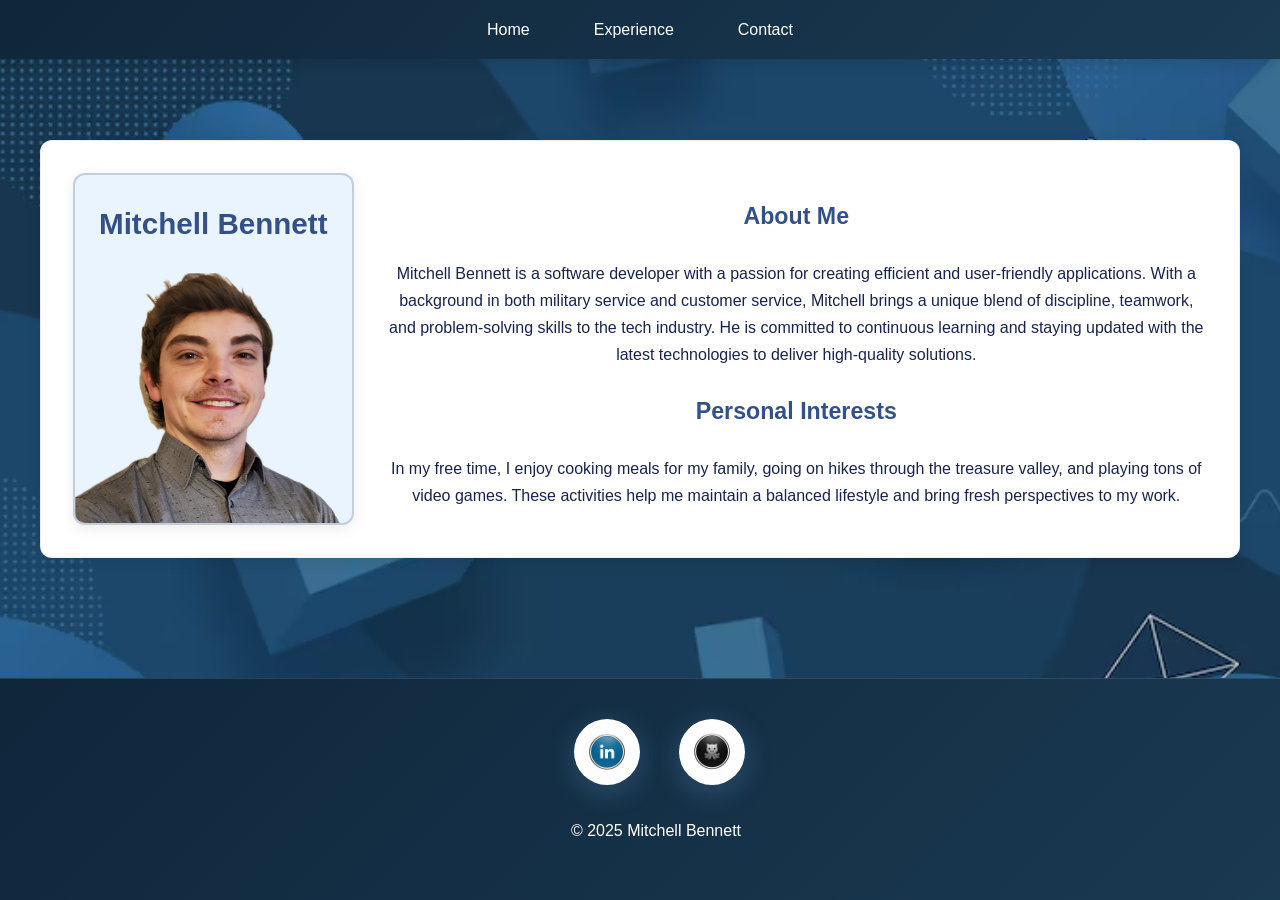
==== commit df22da18: "added animation to profile container, as well as buttons for projects area, instead of scroll bar" ====
--- a/index.html
+++ b/index.html
@@ -32,6 +32,7 @@
       ]
     }
     </script>
+    <link rel="stylesheet" href="https://cdnjs.cloudflare.com/ajax/libs/animate.css/4.1.1/animate.min.css" />
     <link rel="stylesheet" href="style.css" />
     <title>Mitchell Bennett | Software Developer Portfolio</title>
 </head>
@@ -44,7 +45,7 @@
         </ul>
     </nav>
     <div class="container homepage-center">
-        <div class="experience-item">
+        <div class="experience-item animate__animated animate__bounceIn">
             <div class="profile-layout">
                 <div class="profile-left">
                     <div class="profile-card">
@@ -74,11 +75,6 @@
                 </a>
             </li>
             <li>
-                <a href="https://www.yahoo.com/?guccounter=1&guce_referrer=aHR0cHM6Ly93d3cuZ29vZ2xlLmNvbS8&guce_referrer_sig=AQAAACOeKlEYR10PCGVQqgDhWomY_GrJcvlHQW1SvCyXOfnnt0Bgd3cxIngPbuFL4gYFqTCg8UrLPndXetYiMnGO2IN5CDLuedqa28Z93SIzh40DMw9KRbA_nruJPr1FgMcVmTNzf1IgJLdw3UrxhyQXA366e9GGNkHmW62wUehPJXXk" target="_blank" aria-label="Email me on Yahoo">
-                    <img src="images/yahoo.jpg" alt="Yahoo Icon">
-                </a>
-            </li>
-            <li>
                 <a href="https://github.com/MitchellBennett94" target="_blank" aria-label="Visit us on GitHub">
                     <img src="images/gitHub.jpg" alt="GitHub Icon">
                 </a>
--- a/style.css
+++ b/style.css
@@ -396,33 +396,50 @@
 .project-slots {
     display: flex;
     flex-wrap: nowrap;
+    flex: 1;
     gap: 1rem;
     overflow-x: auto;
     margin-bottom: 1.5rem;
     padding-bottom: 0.4rem;
     scroll-behavior: smooth;
-    scrollbar-width: thin;
-    scrollbar-color: #79bcf3 #e8eef8;
-}
-
-/* WebKit scrollbar styling */
+    scrollbar-width: none;
+    -ms-overflow-style: none;
+}
+
+/* Hide scrollbar when using arrow controls */
 .project-slots::-webkit-scrollbar {
-    height: 8px;
-}
-
-.project-slots::-webkit-scrollbar-track {
-    background: #e8eef8;
-    border-radius: 4px;
-}
-
-.project-slots::-webkit-scrollbar-thumb {
-    background: #79bcf3;
-    border-radius: 4px;
-    transition: background-color 0.3s ease;
-}
-
-.project-slots::-webkit-scrollbar-thumb:hover {
-    background: #335188;
+    display: none;
+}
+
+.projects-scroll-wrap {
+    display: flex;
+    align-items: center;
+    gap: 0.75rem;
+    margin-bottom: 1.5rem;
+}
+
+.projects-scroll-btn {
+    width: 44px;
+    height: 44px;
+    border: none;
+    border-radius: 50%;
+    display: inline-flex;
+    align-items: center;
+    justify-content: center;
+    font-size: 1.5rem;
+    font-weight: 700;
+    line-height: 1;
+    color: #ffffff;
+    background: linear-gradient(135deg, #2a74ad 0%, #18466e 100%);
+    box-shadow: 0 8px 18px rgba(24, 70, 110, 0.28);
+    cursor: pointer;
+    flex-shrink: 0;
+}
+
+.projects-scroll-btn:hover,
+.projects-scroll-btn:focus {
+    background: linear-gradient(135deg, #79bcf3 0%, #2a74ad 100%);
+    box-shadow: 0 10px 22px rgba(42, 116, 173, 0.32);
 }
 
 .project-slot {
@@ -676,6 +693,16 @@
         min-width: 240px;
     }
 
+    .projects-scroll-wrap {
+        gap: 0.5rem;
+    }
+
+    .projects-scroll-btn {
+        width: 38px;
+        height: 38px;
+        font-size: 1.2rem;
+    }
+
     .education-columns {
         flex-direction: column;
         gap: 1rem;
